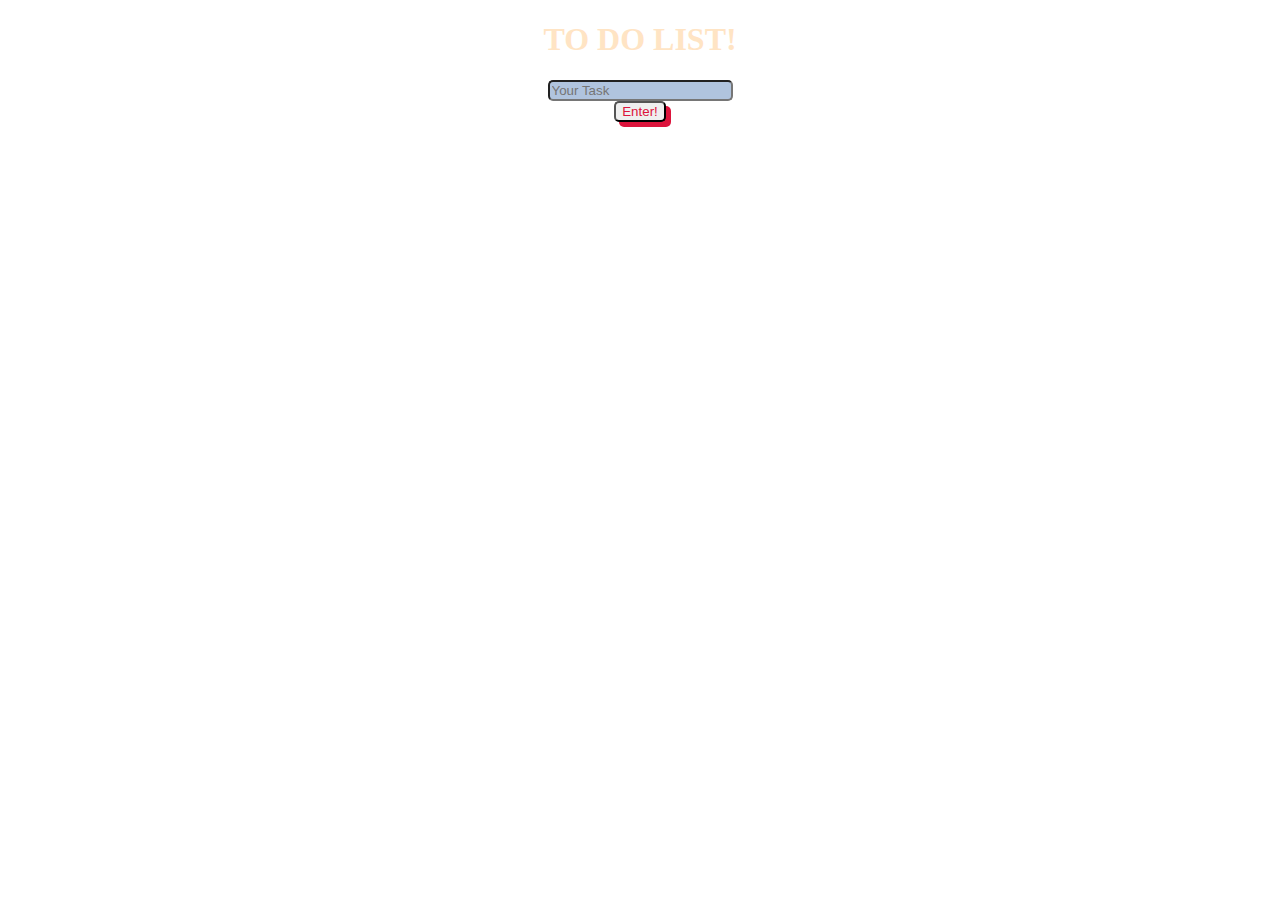
==== index.html @ 6075af89 "Rename index (2).html to index.html" ====
<!DOCTYPE html>
<html>

<head>
  <meta charset="utf-8">
  <meta name="viewport" content="width=device-width">
  <title>To Do List!</title>
  <link href="style.css" rel="stylesheet" type="text/css" />
</head>

<body>
  
  <h1 style="color:bisque;font-family:cursive, cursive;font:300;"><center>TO DO LIST!</center></h1>
  <center><input type="text" id="taskInput" placeholder="Your Task" style="background-color:lightsteelblue; border-radius: 5px;"></center>
  <center><button id="submitBtn" style="border-radius: 5px;color:crimson; box-shadow: 5px 5px;">  Enter!  </button></center>
  <center><ul id="taskList"></ul></center>

  <center><div id="Hello"></div></center>

  <script src="script.js"></script>
</body>

</html>
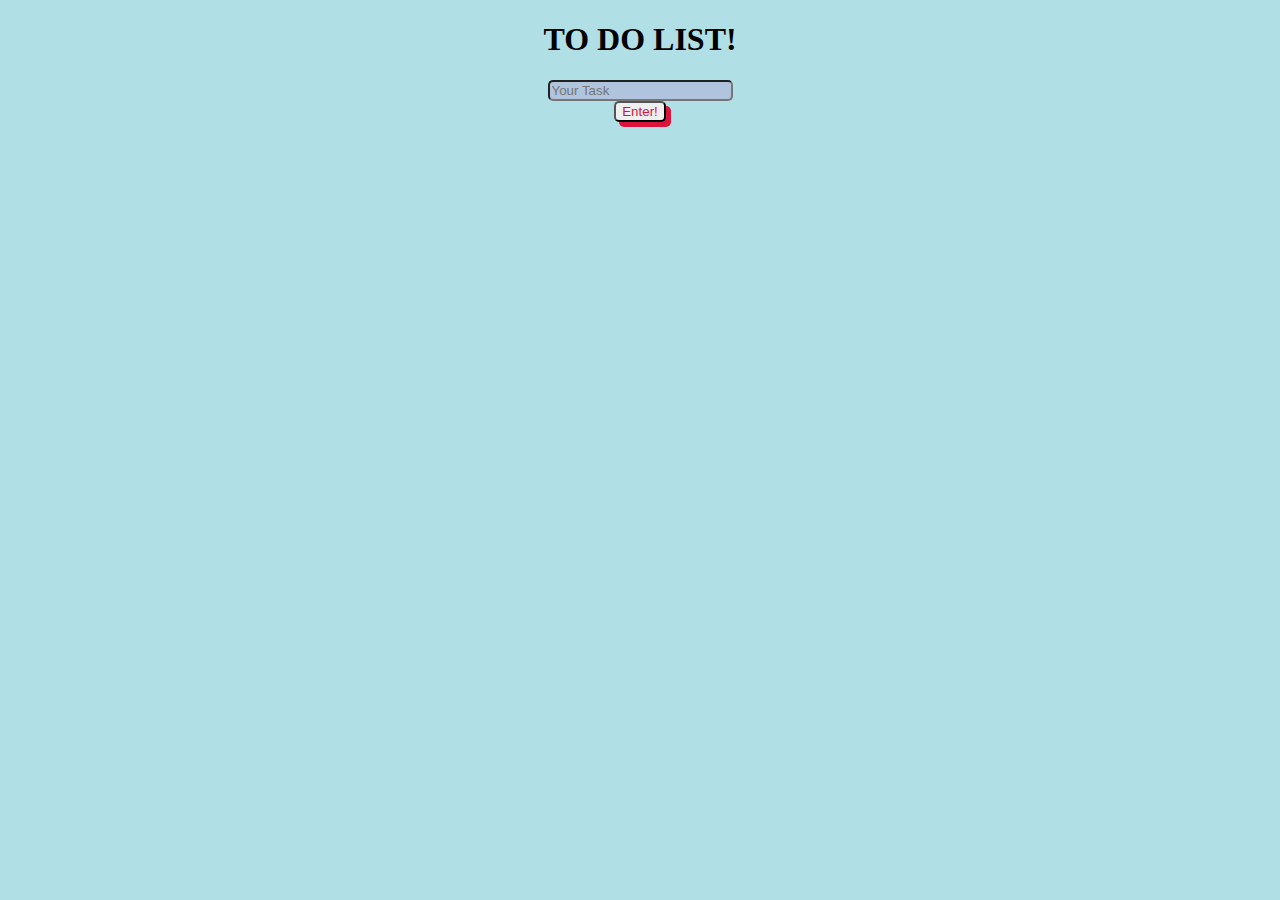
==== commit 34fa5814: "Update index.html" ====
--- a/index.html
+++ b/index.html
@@ -10,12 +10,10 @@
 
 <body>
   
-  <h1 style="color:bisque;font-family:cursive, cursive;font:300;"><center>TO DO LIST!</center></h1>
-  <center><input type="text" id="taskInput" placeholder="Your Task" style="background-color:lightsteelblue; border-radius: 5px;"></center>
-  <center><button id="submitBtn" style="border-radius: 5px;color:crimson; box-shadow: 5px 5px;">  Enter!  </button></center>
-  <center><ul id="taskList"></ul></center>
-
-  <center><div id="Hello"></div></center>
+  <h1><center>TO DO LIST!</center></h1>
+  <center><input type="text" id="input" placeholder="Your Task" style="background-color:lightsteelblue; border-radius: 5px;"></center>
+  <center><button id="enter" style="border-radius: 5px;color:crimson; box-shadow: 5px 5px;">  Enter!  </button></center>
+  <center><div id="tasks"></div></center>
 
   <script src="script.js"></script>
 </body>
--- a/style.css
+++ b/style.css
@@ -0,0 +1,24 @@
+html {
+  height: 100%;
+  width: 100%;
+}
+p {
+  font-family: 'Courier New', Courier, monospace;
+  background-color:red;
+  padding:5px;
+  margin-left: 30%;
+  margin-right: 30%;
+  color: white;
+}
+p:hover{
+  text-decoration: line-through;
+
+  background-color:green;}
+}
+input[type=text] {
+  background-color: red;
+  color: blue;
+}
+body{
+  background-color:powderblue;
+}
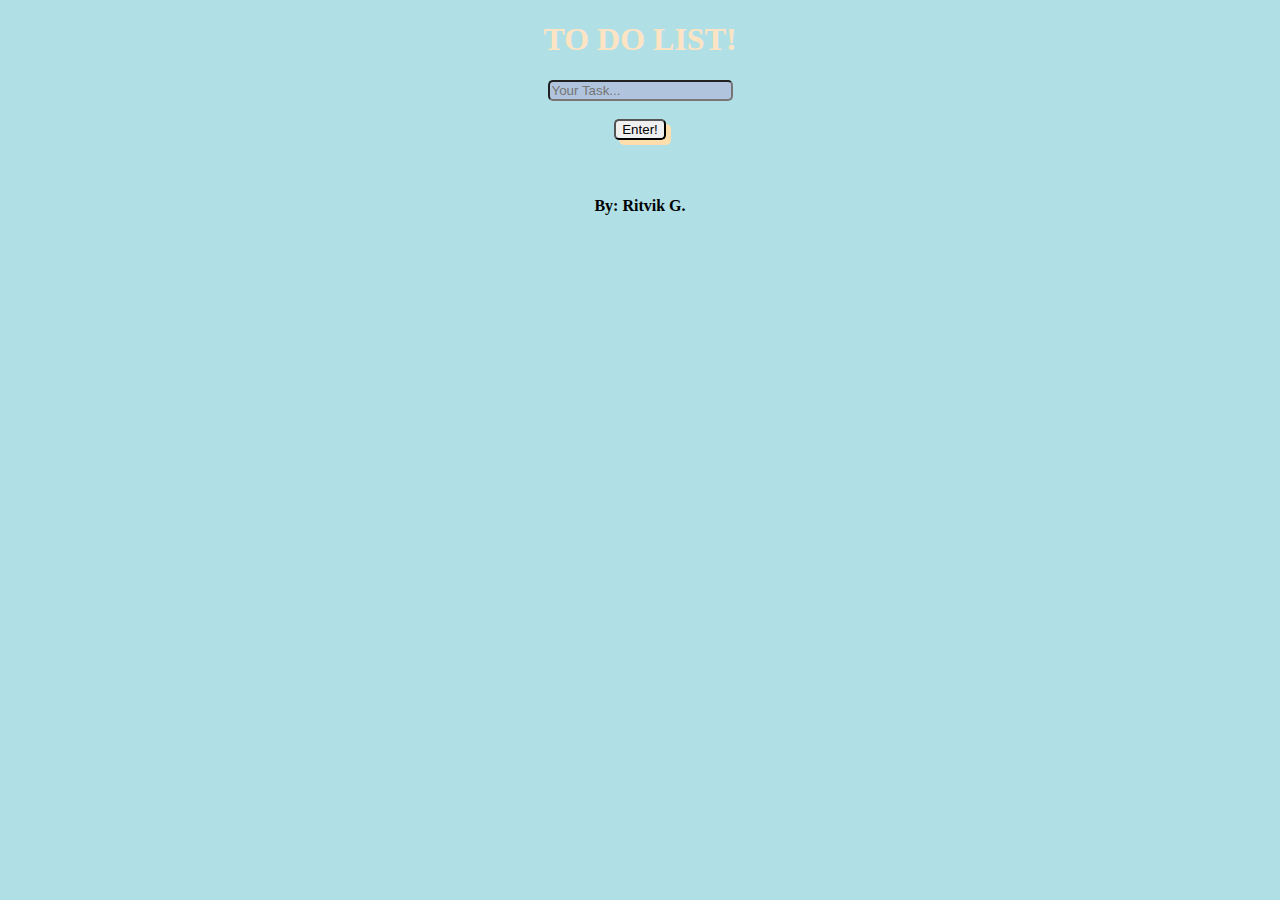
==== commit 0d39d844: "Update index.html" ====
--- a/index.html
+++ b/index.html
@@ -10,11 +10,14 @@
 
 <body>
   
-  <h1><center>TO DO LIST!</center></h1>
-  <center><input type="text" id="input" placeholder="Your Task" style="background-color:lightsteelblue; border-radius: 5px;"></center>
-  <center><button id="enter" style="border-radius: 5px;color:crimson; box-shadow: 5px 5px;">  Enter!  </button></center>
+  <center><h1>TO DO LIST!</h1></center>
+  <center><input type="text" id="input" placeholder="Your Task..."></center>
+  <br>
+  <center><button id="enter">  Enter!  </button></center>
   <center><div id="tasks"></div></center>
-
+  <br>
+  <br>
+  <center><h4>By: Ritvik G.</h4></center>
   <script src="script.js"></script>
 </body>
 
--- a/style.css
+++ b/style.css
@@ -1,6 +1,11 @@
 html {
   height: 100%;
   width: 100%;
+}
+h1{
+  color:bisque;
+  font-family:cursive, cursive;
+  font:300;
 }
 p {
   font-family: 'Courier New', Courier, monospace;
@@ -12,13 +17,18 @@
 }
 p:hover{
   text-decoration: line-through;
+  background-color:green;}
 
-  background-color:green;}
-}
-input[type=text] {
-  background-color: red;
-  color: blue;
+
+#input{
+  background-color:lightsteelblue;
+  border-radius: 5px;
 }
 body{
   background-color:powderblue;
 }
+#enter{
+  border-radius:5px;
+  color:black;
+  box-shadow: 5px 5px navajowhite;
+}
